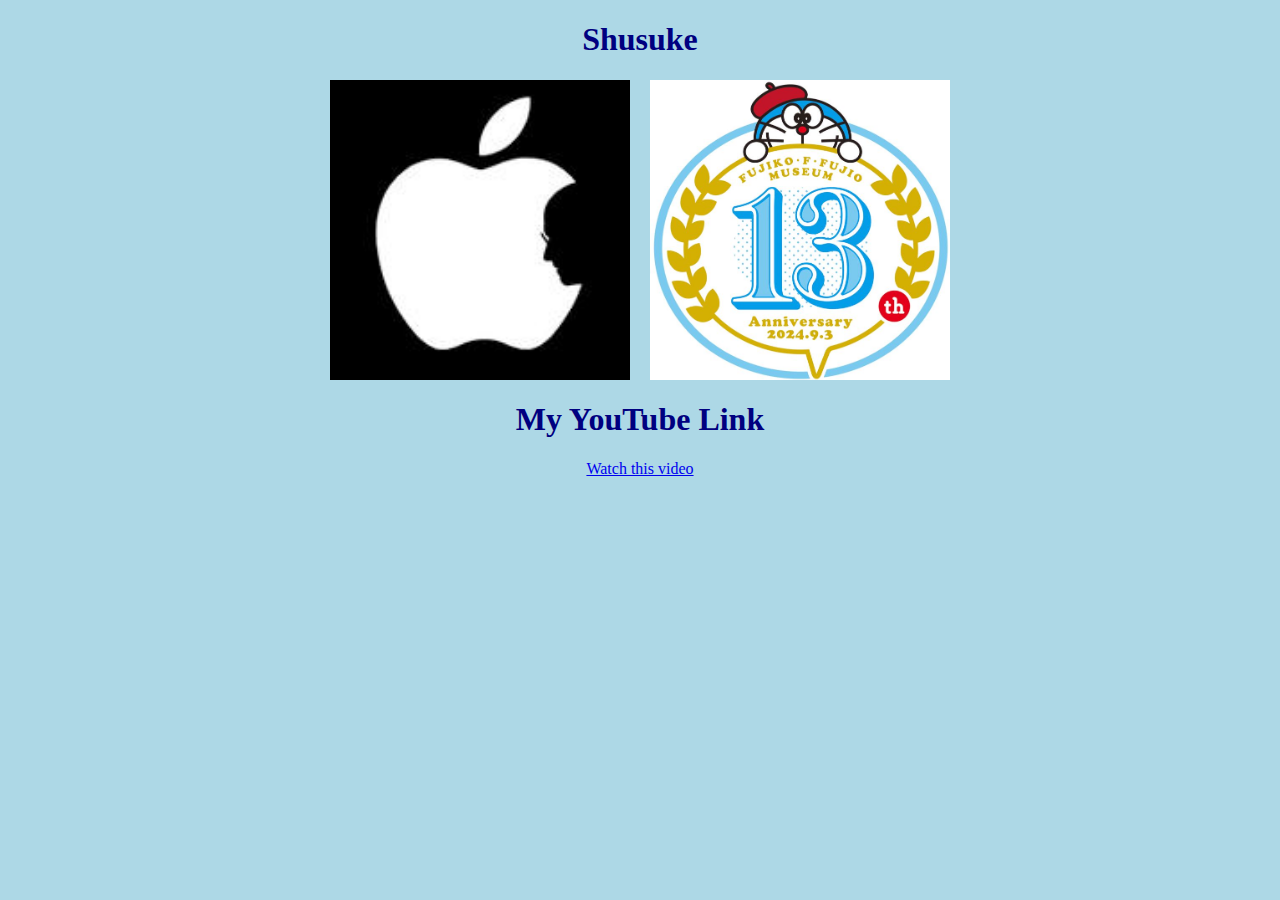
==== index.html @ c7e11016 "Add files via upload" ====
<!DOCTYPE html>
<html lang="en">
<head>    
    <meta charset="UTF-8">    
    <meta name="viewport" content="width=device-width, initial-scale=1.0">    
    <title>Shusuke AOKI</title>    
    <link rel="stylesheet" href="style.css">
</head>
<body>    
    <h1>Shusuke</h1>
    <div class="image-container">
        <img src="Shusuke.jpg" alt="Shusuke Image" class="responsive-image">
        <img src="Doraemon_13rd.jpg" alt="Doraemon Image" class="responsive-image">
    </div>   
    <h1>My YouTube Link</h1>    
    <a href="https://www.youtube.com/watch?v=XqlK3lzmcLA">Watch this video</a>
</body>
---- style.css ----
/* style.css */
body {
    background-color: lightblue;
    text-align: center;
}

h1 {
    color: navy;
    text-align: center;
}

.image-container {
    display: flex;
    justify-content: center;
    align-items: center;
    gap: 20px; /* 画像の間隔を調整 */
}

.responsive-image {
    width: 300px;
    height: 300px;
    object-fit: cover; /* 画像が枠にフィットするように調整 */
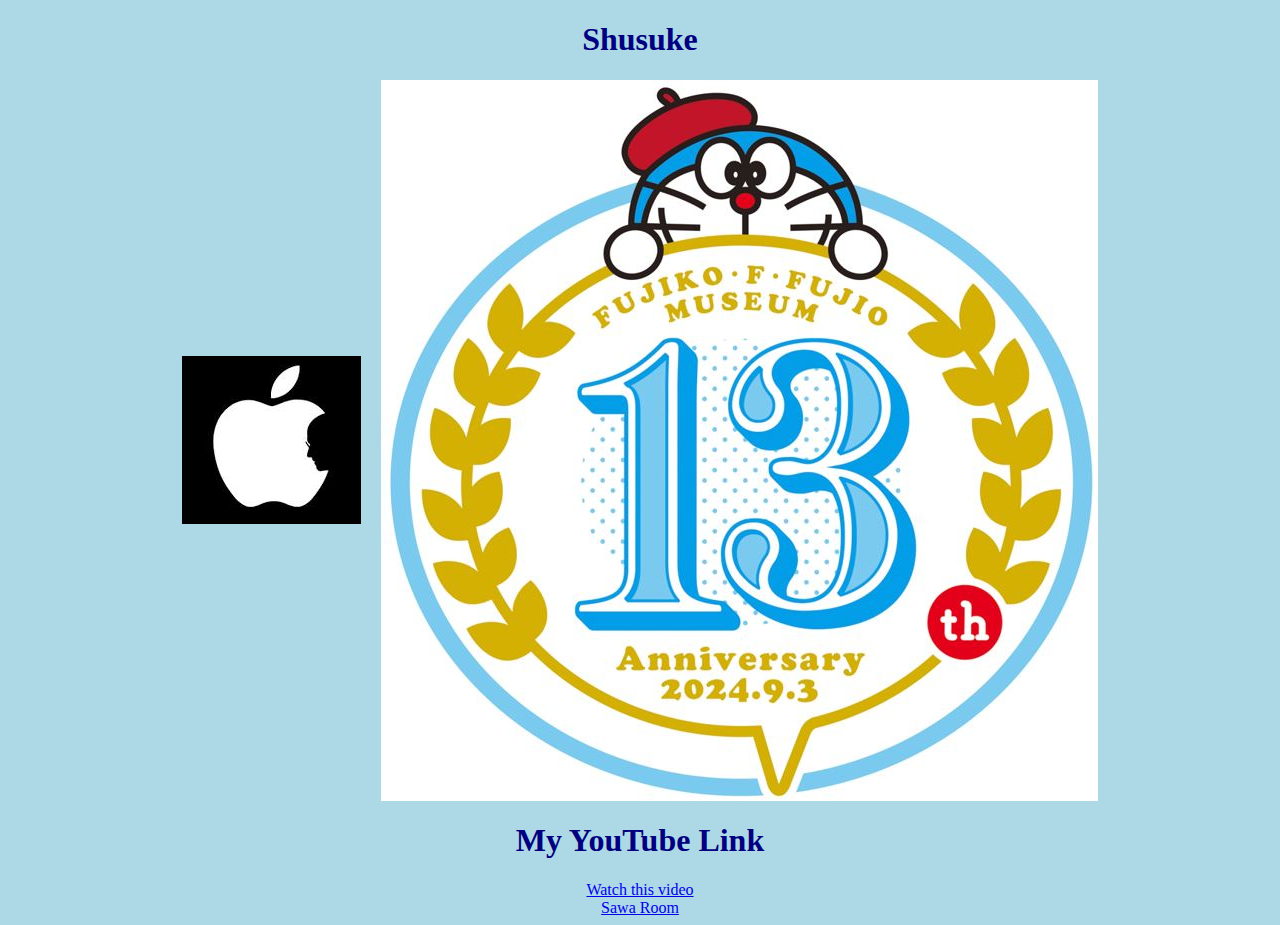
==== commit 9495b02b: "Add files via upload" ====
--- a/index.html
+++ b/index.html
@@ -1,17 +1,20 @@
 <!DOCTYPE html>
 <html lang="en">
-<head>    
-    <meta charset="UTF-8">    
-    <meta name="viewport" content="width=device-width, initial-scale=1.0">    
-    <title>Shusuke AOKI</title>    
+<head>
+    <meta charset="UTF-8">
+    <meta name="viewport" content="width=device-width, initial-scale=1.0">
+    <title>Shusuke AOKI</title>
     <link rel="stylesheet" href="style.css">
 </head>
-<body>    
+<body>
     <h1>Shusuke</h1>
     <div class="image-container">
         <img src="Shusuke.jpg" alt="Shusuke Image" class="responsive-image">
         <img src="Doraemon_13rd.jpg" alt="Doraemon Image" class="responsive-image">
-    </div>   
-    <h1>My YouTube Link</h1>    
+    </div>
+    <h1>My YouTube Link</h1>
     <a href="https://www.youtube.com/watch?v=XqlK3lzmcLA">Watch this video</a>
+    <br>
+    <a href="subpage.html">Sawa Room</a>
 </body>
+
--- a/style.css
+++ b/style.css
@@ -14,9 +14,23 @@
     justify-content: center;
     align-items: center;
     gap: 20px; /* 画像の間隔を調整 */
+    flex-wrap: wrap; /* 画面が狭いときに折り返す */
 }
 
-.responsive-image {
-    width: 300px;
-    height: 300px;
-    object-fit: cover; /* 画像が枠にフィットするように調整 */
+.image-gallery {
+    display: flex;
+    flex-wrap: wrap;
+    justify-content: center;
+}
+
+.image-gallery .responsive-image {
+    width: 30%;
+    margin: 5px;
+}
+
+@media (max-width: 600px) {
+    .image-gallery .responsive-image {
+        width: 80%; /* スマホ画面では画像を80%幅に */
+        margin-bottom: 10px;
+    }
+
